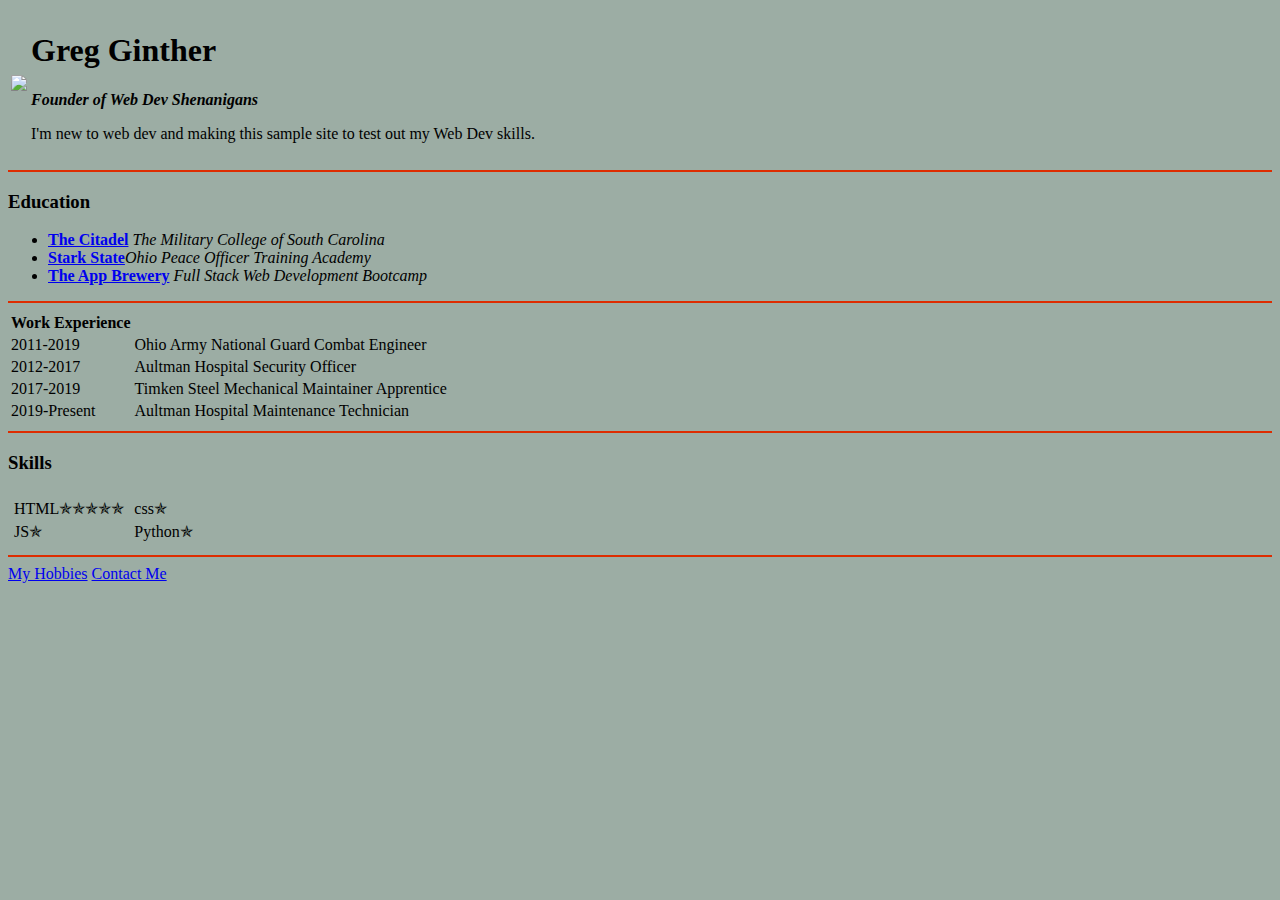
==== index.html @ 2a86791c "Update index.html" ====
<!DOCTYPE html>
<html lang="en">
<head>
    <style>
    body {
        background-color:#9CADA4;
    }
    hr {
        background-color: #DD2C00;
        border-style: none;
        height: 2px;
    }
    img {
        height: 200px;
    }
    </style>
    <meta charset="UTF-8">
    <title>Greg's Personal Site</title>
</head>
<body>
        <table>
        <tr>
            <td><img src="https://github.com/bigginth/cv/blob/master/Irelie%20and%20I.jpg?raw=true"></td>
            <td><h1> <strong> Greg Ginther</strong></h1> 
                <p><strong> <em>Founder of Web Dev Shenanigans</em></strong></p> 
                <p>I'm new to web dev and making this sample site to test out my Web Dev skills.</p></td>
        </tr>
    </table>
  <hr>
  <h3>Education</h3>
  <ul>
<li><strong> <a href="https://go.citadel.edu/">The Citadel</a></strong> <em>The Military College of South Carolina</em></li>
<li><strong> <a href="https://www.starkstate.edu/">Stark State</a></strong><em>Ohio Peace Officer Training Academy</em></li>
<li><strong> <a href="https://www.appbrewery.co/">The App Brewery</a></strong> <em>Full Stack Web Development Bootcamp</em> </li>
</ul>
<hr>
<table>
    <th>Work Experience</th>
    <tr>
        <td>2011-2019</td>
        <td>Ohio Army National Guard Combat Engineer</td>
    </tr>
    <tr>
        <td>2012-2017</td>
        <td>Aultman Hospital Security Officer</td>
    </tr>
    <tr>
        <td>2017-2019</td>
        <td>Timken Steel Mechanical Maintainer Apprentice</td>
    </tr>
    <tr>
        <td>2019-Present</td>
        <td>Aultman Hospital Maintenance Technician</td>
    </tr>
</table>
<hr>
<h3>Skills</h3>
<table>
    <tr>
        <td>
            <table>
            <tr>
                <td>HTML✯✯✯✯✯</td>
            </tr>
            <tr>
                <td>JS✯</td>
            </tr>
            </table>
        </td>
        <td>
            <table>
            <tr>
                <td>css✯</td>
            </tr>
            <tr>
                <td>Python✯</td>
            </tr>
            </table>
        </td>    
    </tr>
</table>
<hr>
<a href="hobbies.html">My Hobbies</a>
<a href="contact.html">Contact Me</a>

</body>
</html>
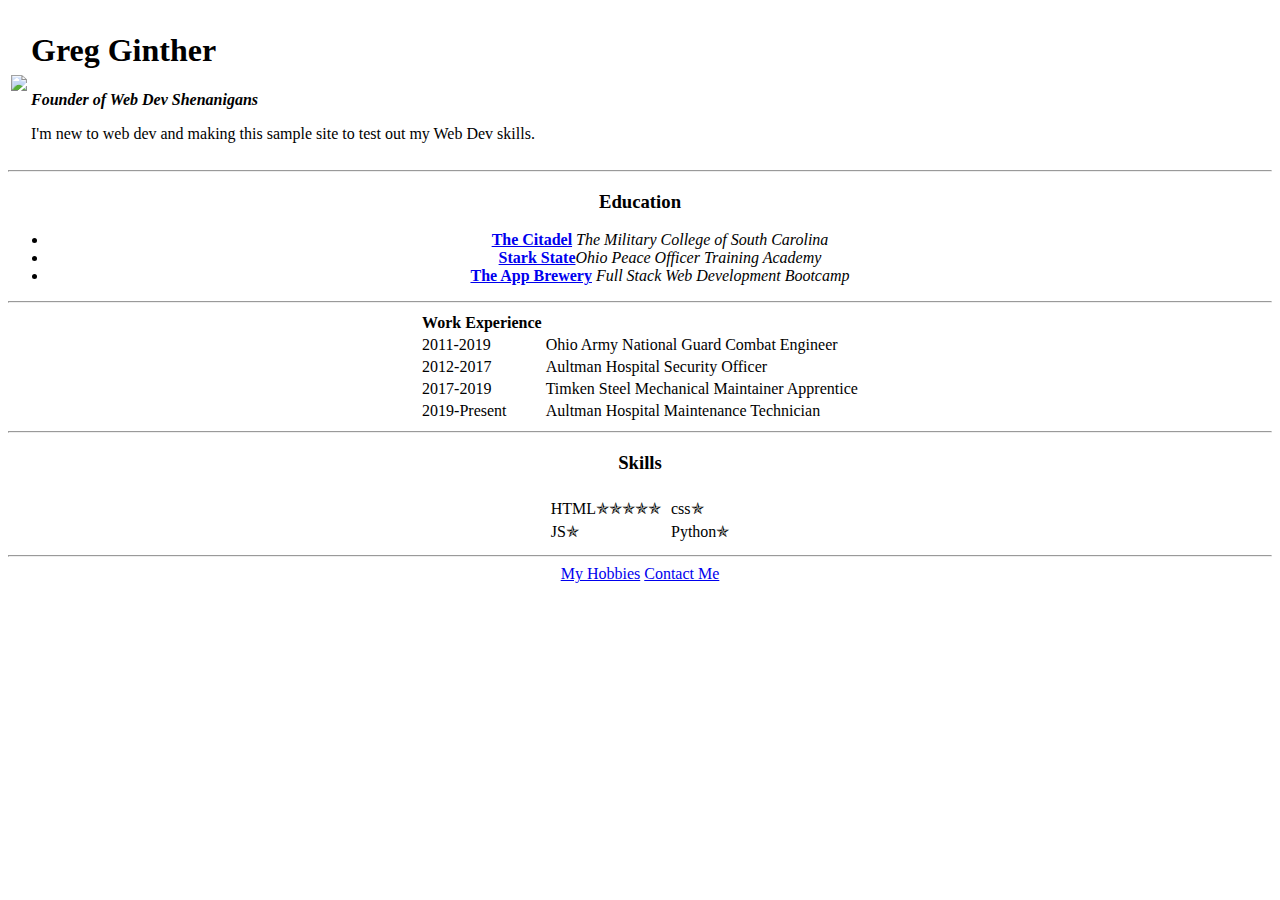
==== commit 4b0471da: "Update index.html" ====
--- a/index.html
+++ b/index.html
@@ -1,21 +1,9 @@
 <!DOCTYPE html>
 <html lang="en">
 <head>
-    <style>
-    body {
-        background-color:#9CADA4;
-    }
-    hr {
-        background-color: #DD2C00;
-        border-style: none;
-        height: 2px;
-    }
-    img {
-        height: 200px;
-    }
-    </style>
     <meta charset="UTF-8">
     <title>Greg's Personal Site</title>
+    <link rel="stylesheet" href="https://github.com/bigginth/cv/blob/master/style.css">
 </head>
 <body>
         <table>
@@ -26,6 +14,7 @@
                 <p>I'm new to web dev and making this sample site to test out my Web Dev skills.</p></td>
         </tr>
     </table>
+    <center>
   <hr>
   <h3>Education</h3>
   <ul>
@@ -82,6 +71,6 @@
 <hr>
 <a href="hobbies.html">My Hobbies</a>
 <a href="contact.html">Contact Me</a>
-
+    </center>
 </body>
 </html>
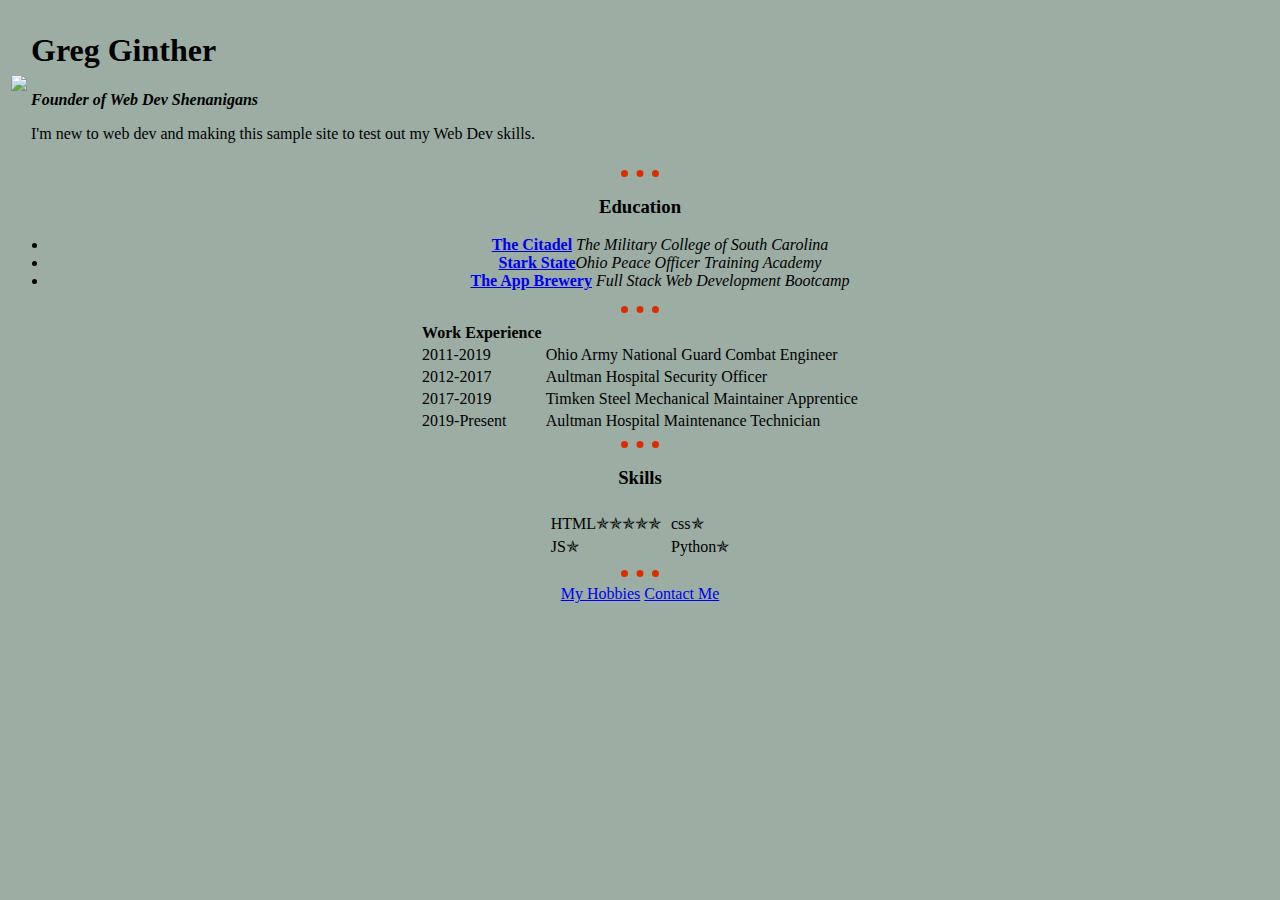
==== commit eb6a671e: "Update index.html" ====
--- a/index.html
+++ b/index.html
@@ -3,7 +3,20 @@
 <head>
     <meta charset="UTF-8">
     <title>Greg's Personal Site</title>
-    <link rel="stylesheet" href="https://github.com/bigginth/cv/blob/master/style.css">
+    <style>
+        body {
+    background-color:#9CADA4;
+}
+hr {
+    border-color: #DD2C00;
+    border-style: dotted none none none;
+    border-width: 7px;
+    width: 3%;
+}
+img {
+    height: 200px;
+}
+    </style>
 </head>
 <body>
         <table>
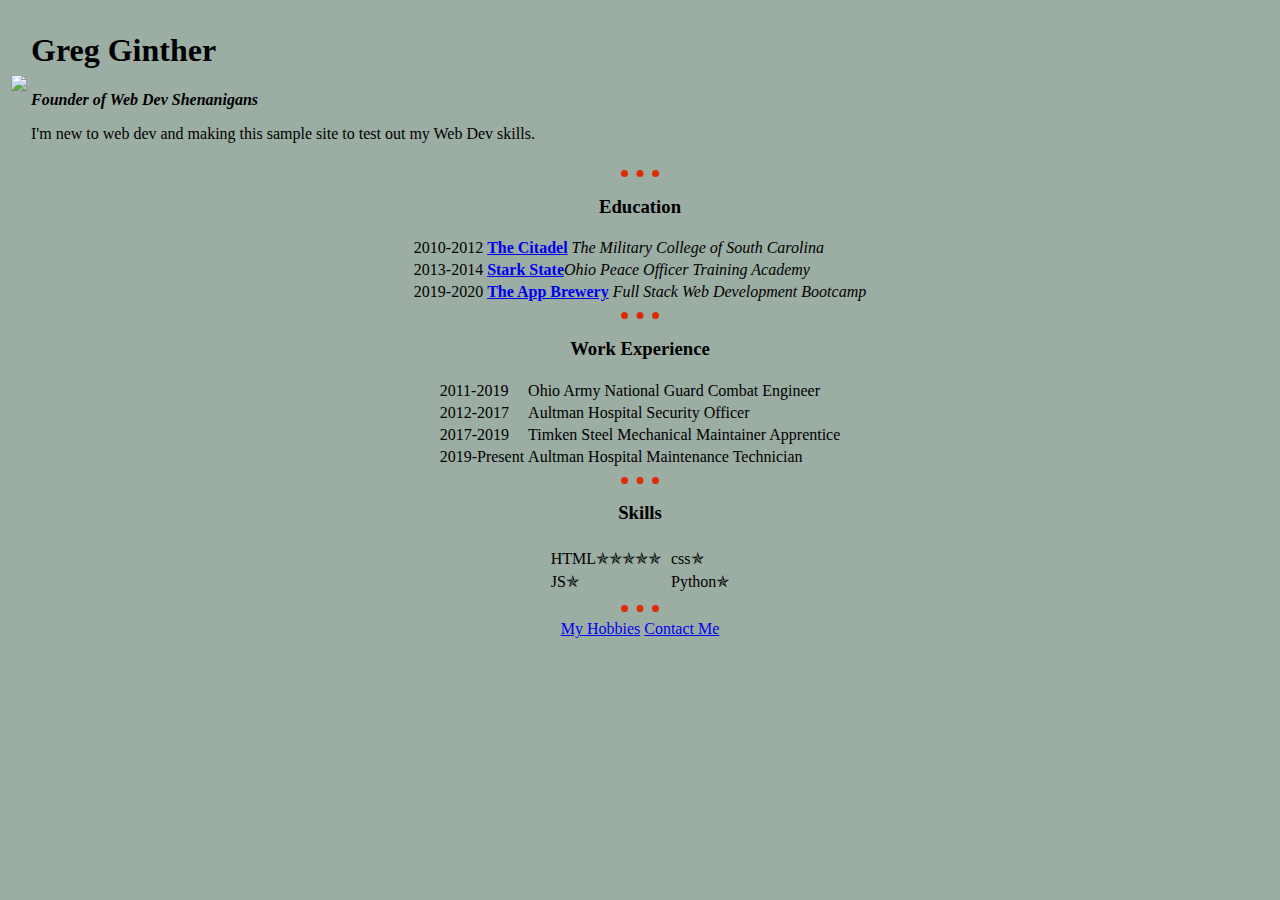
==== commit e416daf2: "Update index.html" ====
--- a/index.html
+++ b/index.html
@@ -30,14 +30,23 @@
     <center>
   <hr>
   <h3>Education</h3>
-  <ul>
-<li><strong> <a href="https://go.citadel.edu/">The Citadel</a></strong> <em>The Military College of South Carolina</em></li>
-<li><strong> <a href="https://www.starkstate.edu/">Stark State</a></strong><em>Ohio Peace Officer Training Academy</em></li>
-<li><strong> <a href="https://www.appbrewery.co/">The App Brewery</a></strong> <em>Full Stack Web Development Bootcamp</em> </li>
-</ul>
+  <table>
+      <tr>
+          <td>2010-2012</td>
+          <td><strong> <a href="https://go.citadel.edu/">The Citadel</a></strong> <em>The Military College of South Carolina</em></td>
+     </tr>
+      <tr>
+          <td>2013-2014</td>
+          <td><strong> <a href="https://www.starkstate.edu/">Stark State</a></strong><em>Ohio Peace Officer Training Academy</em></td>
+        </tr>
+      <tr>
+          <td>2019-2020</td>
+          <td><strong> <a href="https://www.appbrewery.co/">The App Brewery</a></strong> <em>Full Stack Web Development Bootcamp</em></td>
+      </tr>
+  </table>
 <hr>
+        <h3>Work Experience</h3>
 <table>
-    <th>Work Experience</th>
     <tr>
         <td>2011-2019</td>
         <td>Ohio Army National Guard Combat Engineer</td>
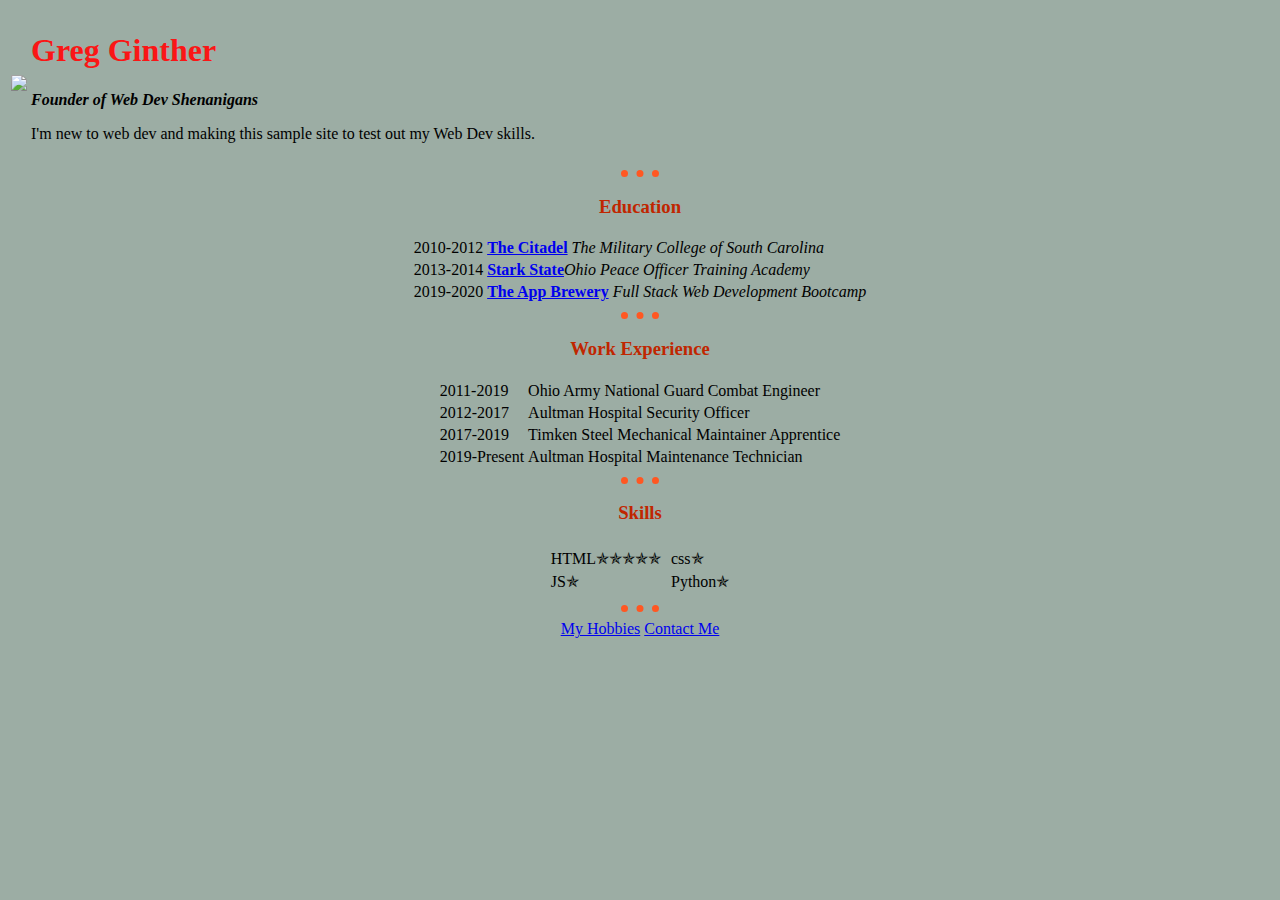
==== commit bb0109b4: "Update index.html" ====
--- a/index.html
+++ b/index.html
@@ -7,8 +7,14 @@
         body {
     background-color:#9CADA4;
 }
+        h1 {
+    color: #fa1616;
+}
+        h3 {
+    color: #c02600;
+}
 hr {
-    border-color: #DD2C00;
+    border-color: #ff5722;
     border-style: dotted none none none;
     border-width: 7px;
     width: 3%;
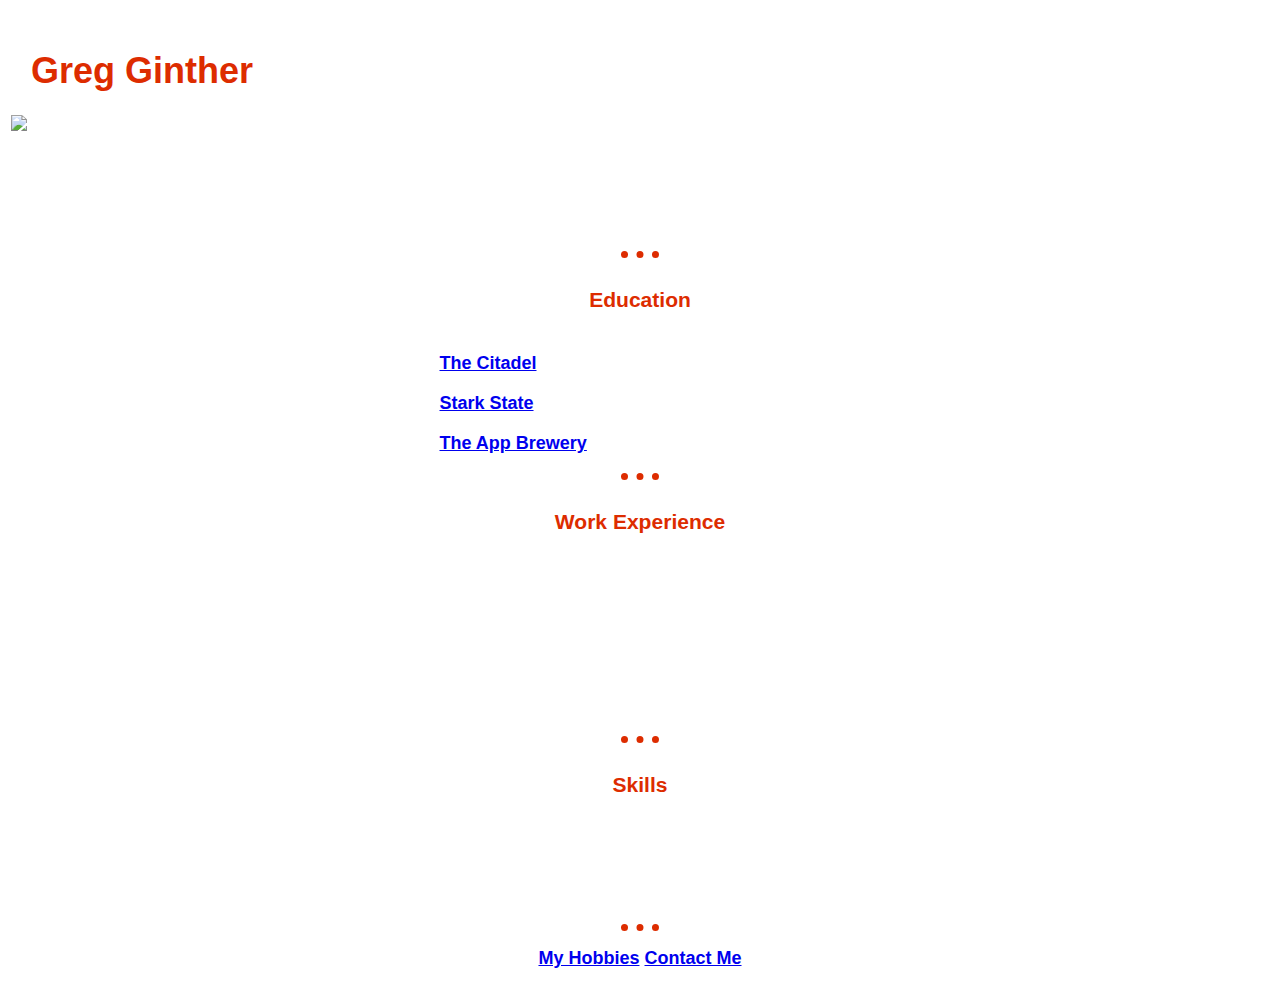
==== commit 312b8bee: "Update index.html" ====
--- a/index.html
+++ b/index.html
@@ -3,34 +3,15 @@
 <head>
     <meta charset="UTF-8">
     <title>Greg's Personal Site</title>
-    <style>
-        body {
-    background-color:#9CADA4;
-}
-        h1 {
-    color: #fa1616;
-}
-        h3 {
-    color: #c02600;
-}
-hr {
-    border-color: #ff5722;
-    border-style: dotted none none none;
-    border-width: 7px;
-    width: 3%;
-}
-img {
-    height: 200px;
-}
-    </style>
+<link rel="stylesheet" href="style.css">
 </head>
 <body>
         <table>
         <tr>
-            <td><img src="https://github.com/bigginth/cv/blob/master/Irelie%20and%20I.jpg?raw=true"></td>
+            <td><img class="circular" src="https://github.com/bigginth/cv/blob/master/Irelie%20and%20I.jpg?raw=true"></td>
             <td><h1> <strong> Greg Ginther</strong></h1> 
                 <p><strong> <em>Founder of Web Dev Shenanigans</em></strong></p> 
-                <p>I'm new to web dev and making this sample site to test out my Web Dev skills.</p></td>
+                <p>Freelance Web Developer</p></td>
         </tr>
     </table>
     <center>
@@ -87,7 +68,7 @@
         <td>
             <table>
             <tr>
-                <td>css✯</td>
+                <td>css✯✯✯✯✯</td>
             </tr>
             <tr>
                 <td>Python✯</td>
--- a/style.css
+++ b/style.css
@@ -0,0 +1,21 @@
+body {
+        background-image:
+    url("https://wallpaperaccess.com/full/1534922.jpg");
+        color: white;
+        font: bold 18px/2 sans-serif;
+}
+        h1 {
+    color: #dd2c00;
+}
+        h3 {
+    color: #dd2c00;
+}
+hr {
+    border-color: #dd2c00;
+    border-style: dotted none none none;
+    border-width: 7px;
+    width: 3%;
+}
+img {
+    height: 200px;
+}
